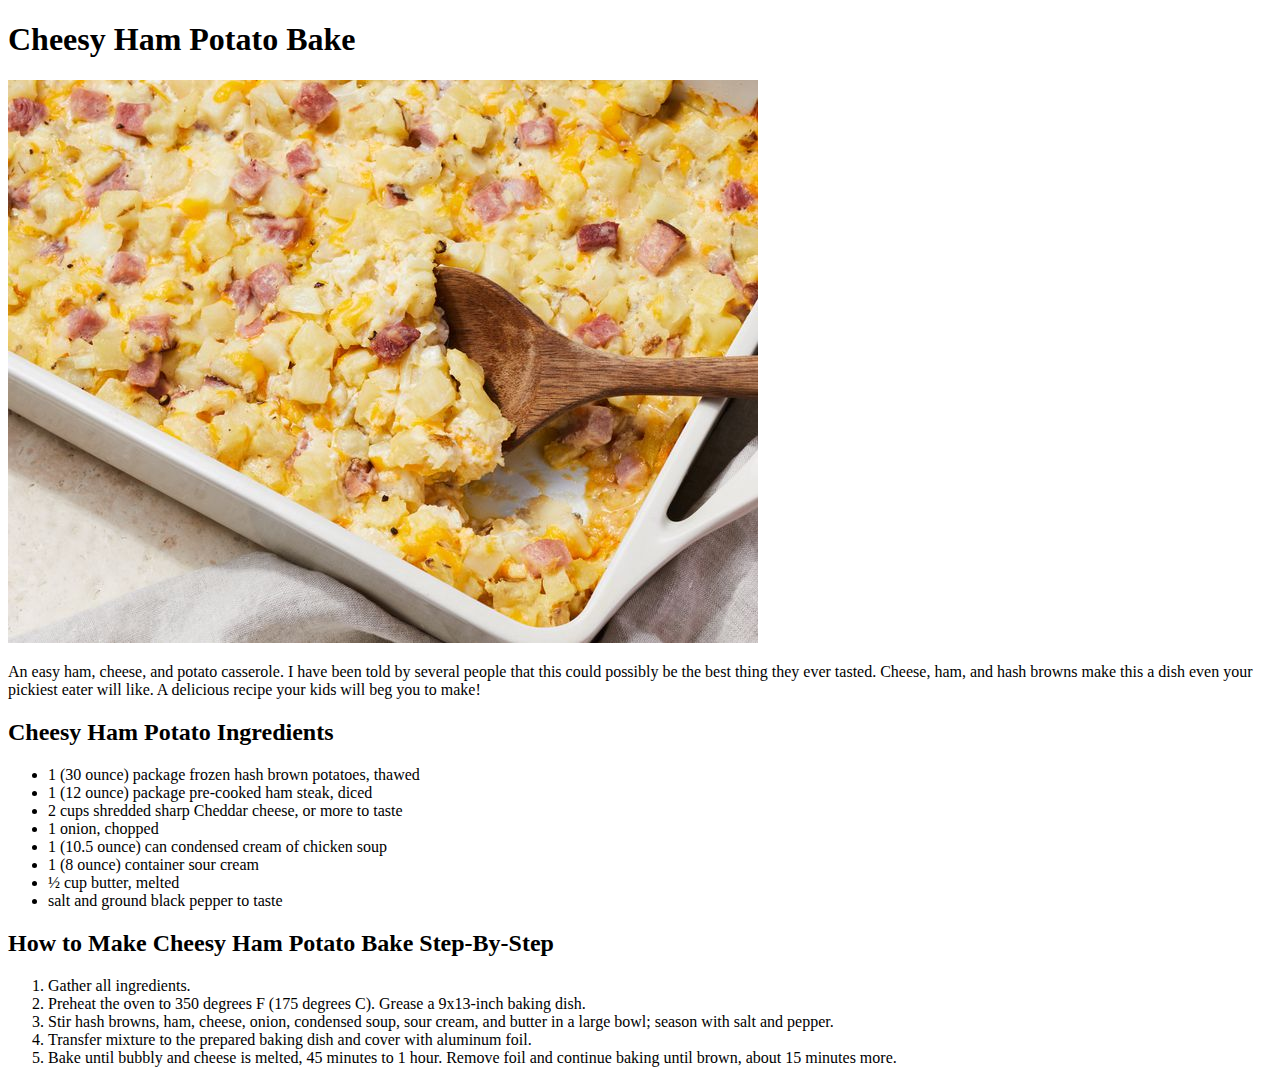
==== recipes/cheesyhampotatobake.html @ 8a9940a2 "Add new recipe "Cheesy Ham Potato Bake"" ====
<!DOCTYPE html>
<html lang="en">
    <head>
        <meta charset="UTF-8">
        <title>Cheesy Ham Potato Bake</title>
    </head>
    <body>
        <h1>Cheesy Ham Potato Bake</h1>
        <img src="../img/cheesyhampotatobake.jpg" alt="Picture of a cooked cheesy ham potato bake">
        <p>An easy ham, cheese, and potato casserole. I have been told by several people that this could possibly be the best thing they ever tasted. Cheese, ham, and hash browns make this a dish even your pickiest eater will like. A delicious recipe your kids will beg you to make!</h2>
            <h2>Cheesy Ham Potato Ingredients</h2>
            <ul>
                <li>1 (30 ounce) package frozen hash brown potatoes, thawed</li>
                <li>1 (12 ounce) package pre-cooked ham steak, diced</li>
                <li>2 cups shredded sharp Cheddar cheese, or more to taste</li>
                <li>1 onion, chopped</li>
                <li>1 (10.5 ounce) can condensed cream of chicken soup</li>
                <li>1 (8 ounce) container sour cream</li>
                <li>½ cup butter, melted</li>
                <li>salt and ground black pepper to taste</li>
            </ul>
            <h2>How to Make Cheesy Ham Potato Bake Step-By-Step</h2>
            <ol>
                <li>Gather all ingredients.</li>
                <li>Preheat the oven to 350 degrees F (175 degrees C). Grease a 9x13-inch baking dish.</li>
                <li>Stir hash browns, ham, cheese, onion, condensed soup, sour cream, and butter in a large bowl; season with salt and pepper.</li>
                <li>Transfer mixture to the prepared baking dish and cover with aluminum foil.</li>
                <li>Bake until bubbly and cheese is melted, 45 minutes to 1 hour. Remove foil and continue baking until brown, about 15 minutes more.</li>
            </ol>
    </body>
</html>
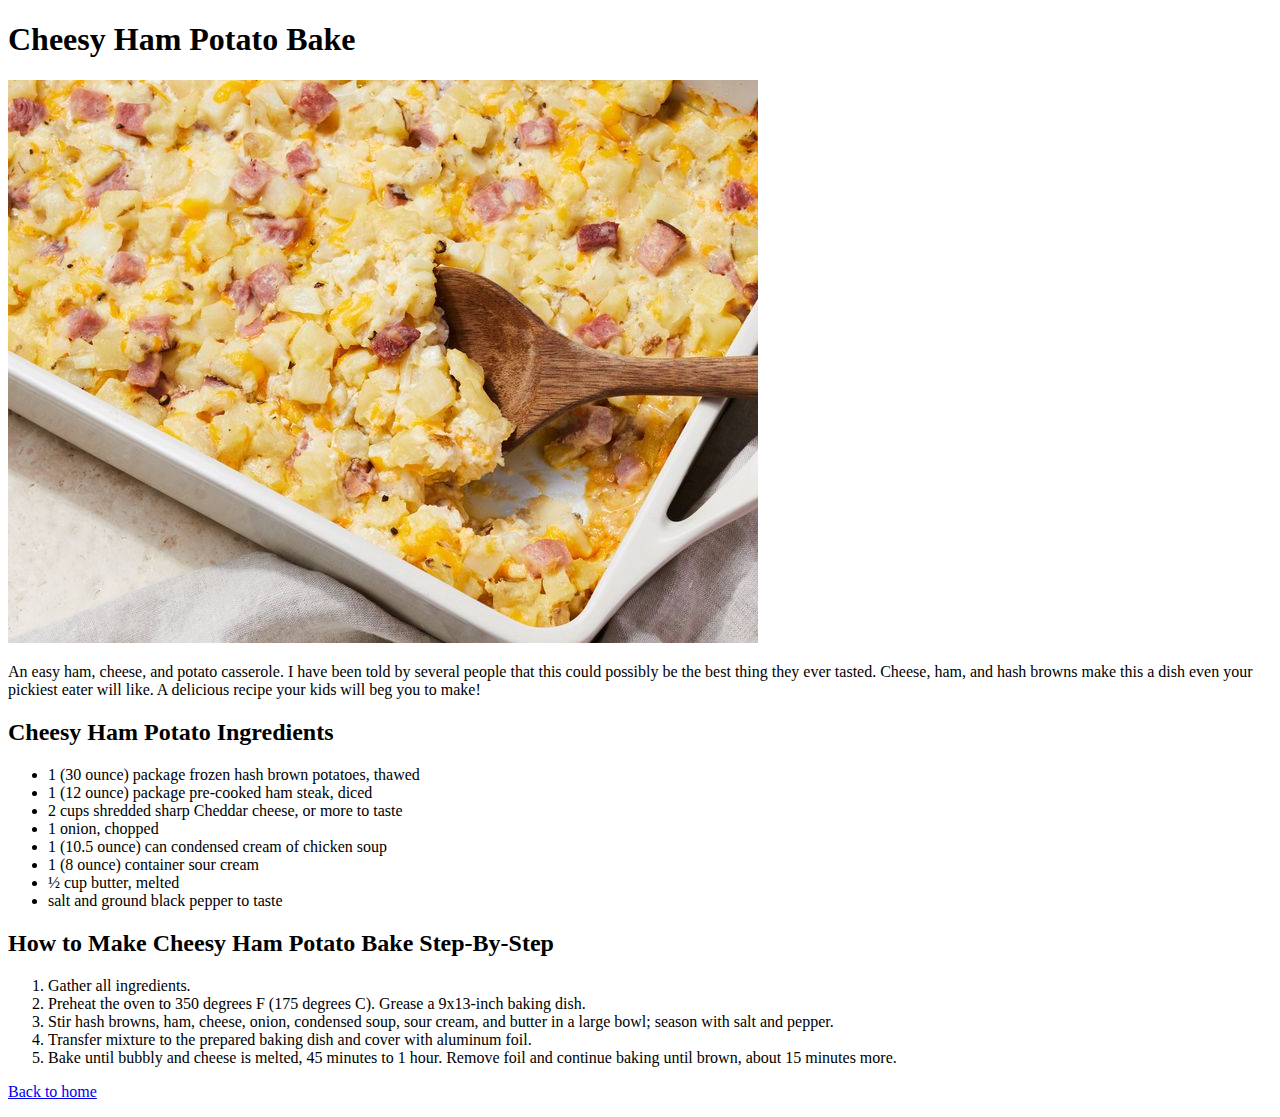
==== commit 2b386eac: "Add "Back to Home" link to all recipes" ====
--- a/recipes/cheesyhampotatobake.html
+++ b/recipes/cheesyhampotatobake.html
@@ -27,5 +27,6 @@
                 <li>Transfer mixture to the prepared baking dish and cover with aluminum foil.</li>
                 <li>Bake until bubbly and cheese is melted, 45 minutes to 1 hour. Remove foil and continue baking until brown, about 15 minutes more.</li>
             </ol>
+            <p><a href="../index.html">Back to home</a></p>
     </body>
 </html>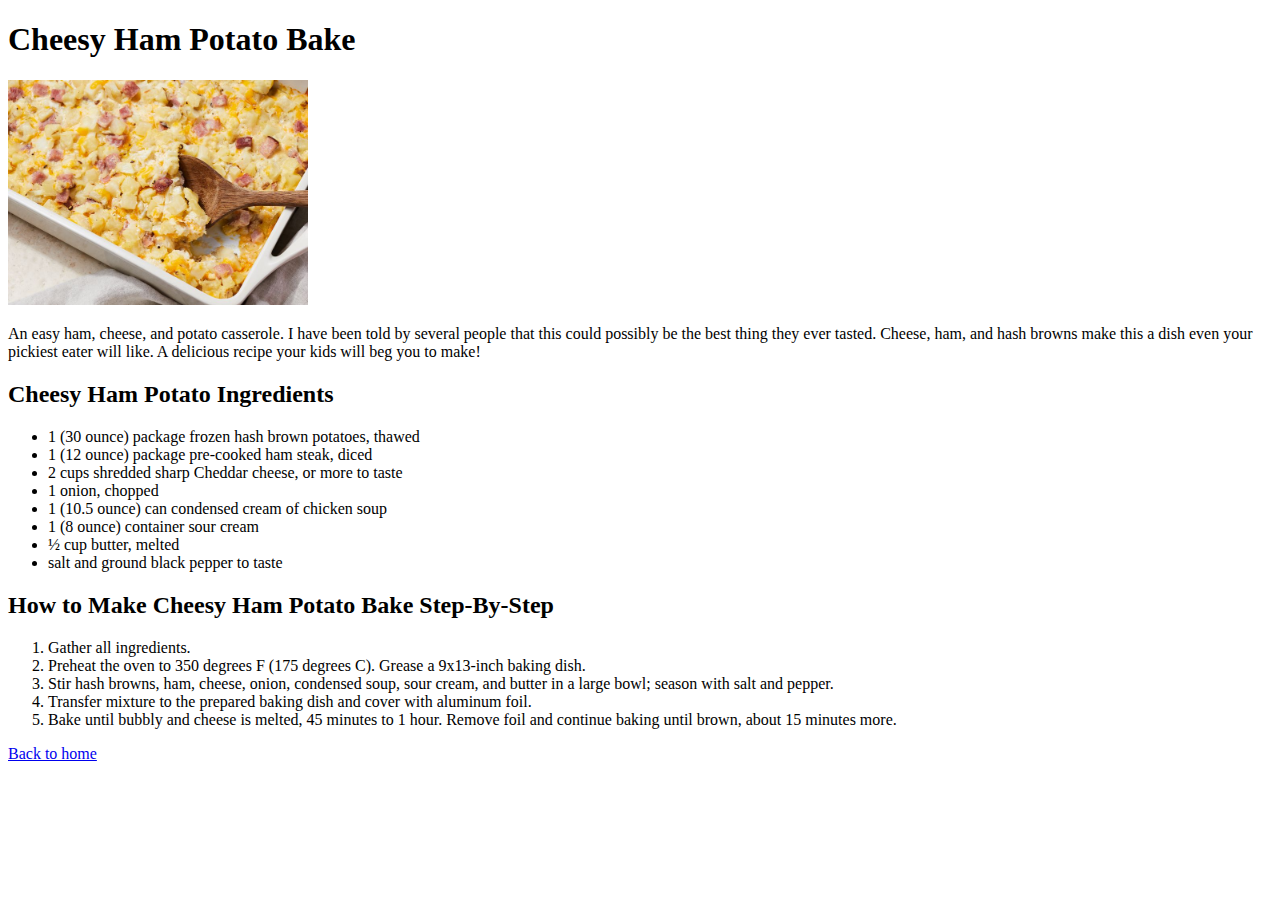
==== commit ac68211d: "Edit images in recipes" ====
--- a/recipes/cheesyhampotatobake.html
+++ b/recipes/cheesyhampotatobake.html
@@ -6,7 +6,7 @@
     </head>
     <body>
         <h1>Cheesy Ham Potato Bake</h1>
-        <img src="../img/cheesyhampotatobake.jpg" alt="Picture of a cooked cheesy ham potato bake">
+        <img src="../img/cheesyhampotatobake.jpg" alt="Picture of a cooked cheesy ham potato bake" height="auto" width="300px">
         <p>An easy ham, cheese, and potato casserole. I have been told by several people that this could possibly be the best thing they ever tasted. Cheese, ham, and hash browns make this a dish even your pickiest eater will like. A delicious recipe your kids will beg you to make!</h2>
             <h2>Cheesy Ham Potato Ingredients</h2>
             <ul>
